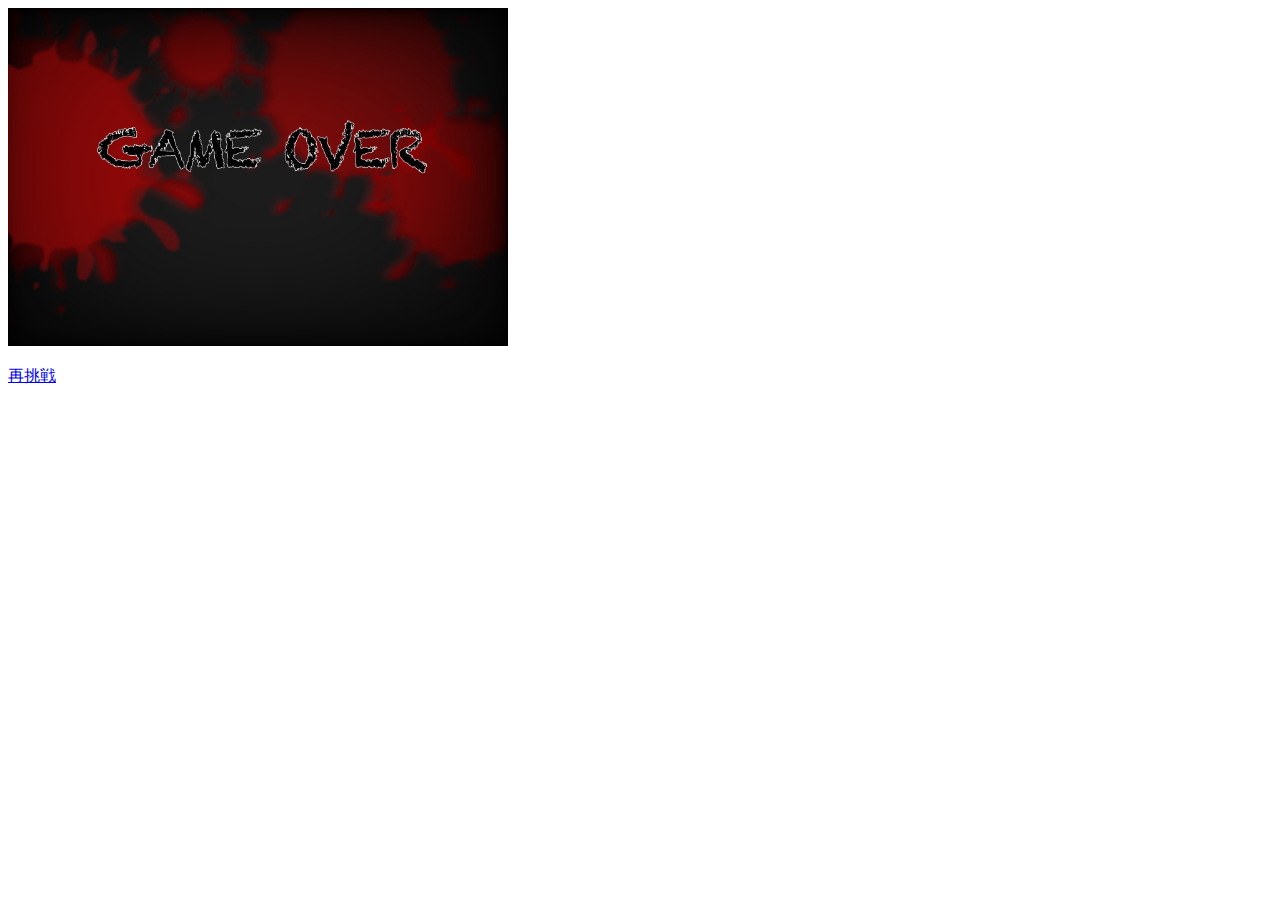
==== gameover.html @ 82429b12 ":recycle: WIP" ====
<!DOCTYPE html>
<html>
<header>
    <title>Game Over!</title>
    <meta charset="utf-8">
    <style>
        h1 {
            color: red;
        }
        
        p {
            color: white;
        }
    </style>
</header>

<body>
    <img src="img/gameover.png" width="500px">
    <p><a href="index.html">再挑戦</a></p>
</body>
<script>
    const
</script>

</html>
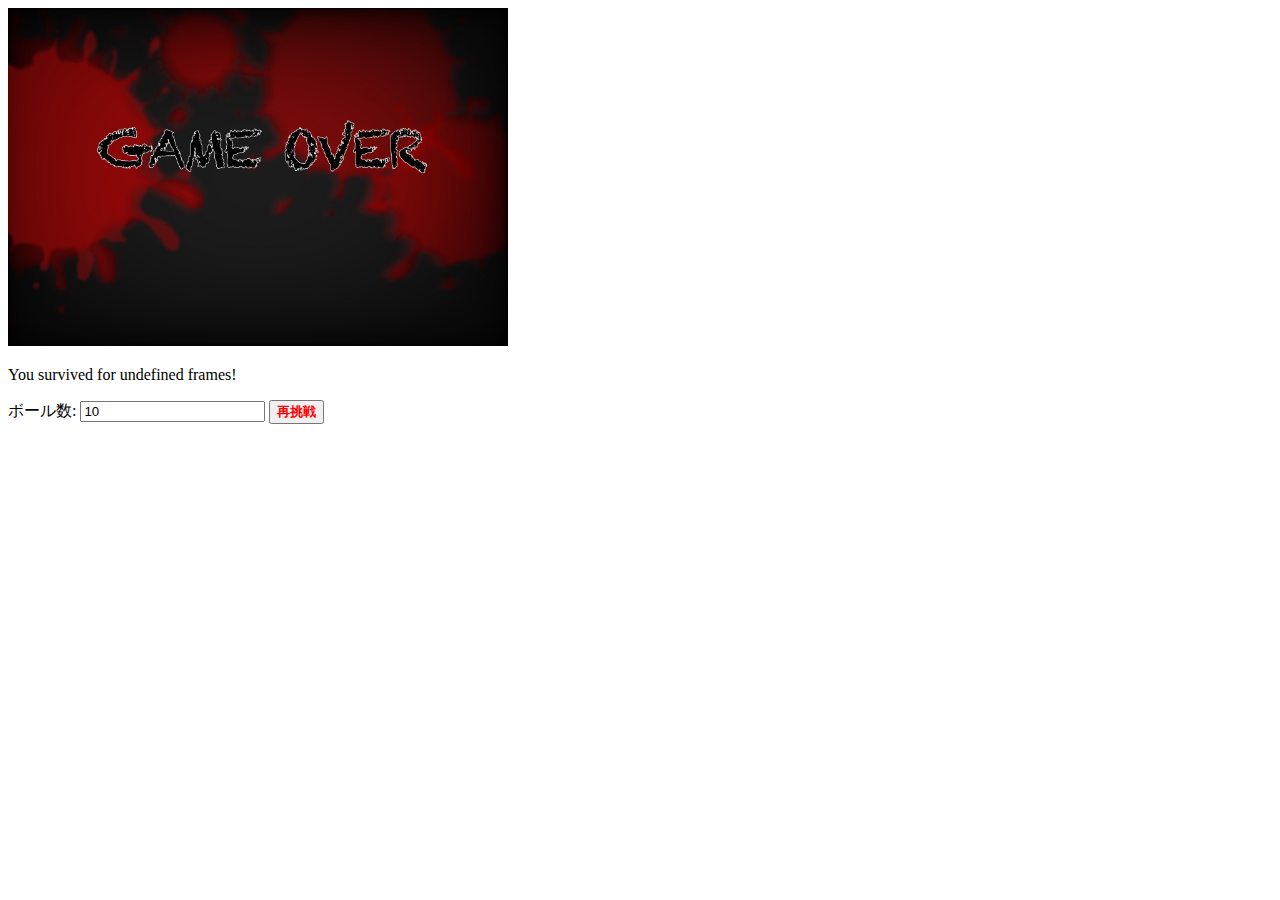
==== commit 8a4fb5fc: ":construction: WIP" ====
--- a/gameover.html
+++ b/gameover.html
@@ -9,17 +9,38 @@
         }
         
         p {
-            color: white;
+            color: black;
+        }
+        
+        button {
+            color: red;
+            font-weight: bold;
         }
     </style>
 </header>
 
 <body>
     <img src="img/gameover.png" width="500px">
-    <p><a href="index.html">再挑戦</a></p>
-</body>
-<script>
-    const
-</script>
+    <p></p>
+
+    <label>ボール数: </label>
+    <input type='text' value='10'>
+    <button type='submit'>再挑戦</button>
+
+    <script>
+        const time = location.search.split("=")[1];
+        const para = document.querySelector('p');
+        const button = document.querySelector('button');
+        para.textContent = 'You survived for ' + time + ' frames!';
+
+
+        function transferPage() {
+            let input = document.querySelector('input');
+            let mainPage = 'index.html?nballs=' + input.value;
+            window.location.href = mainPage;
+        }
+
+        button.addEventListener('click', transferPage)
+    </script>
 
 </html>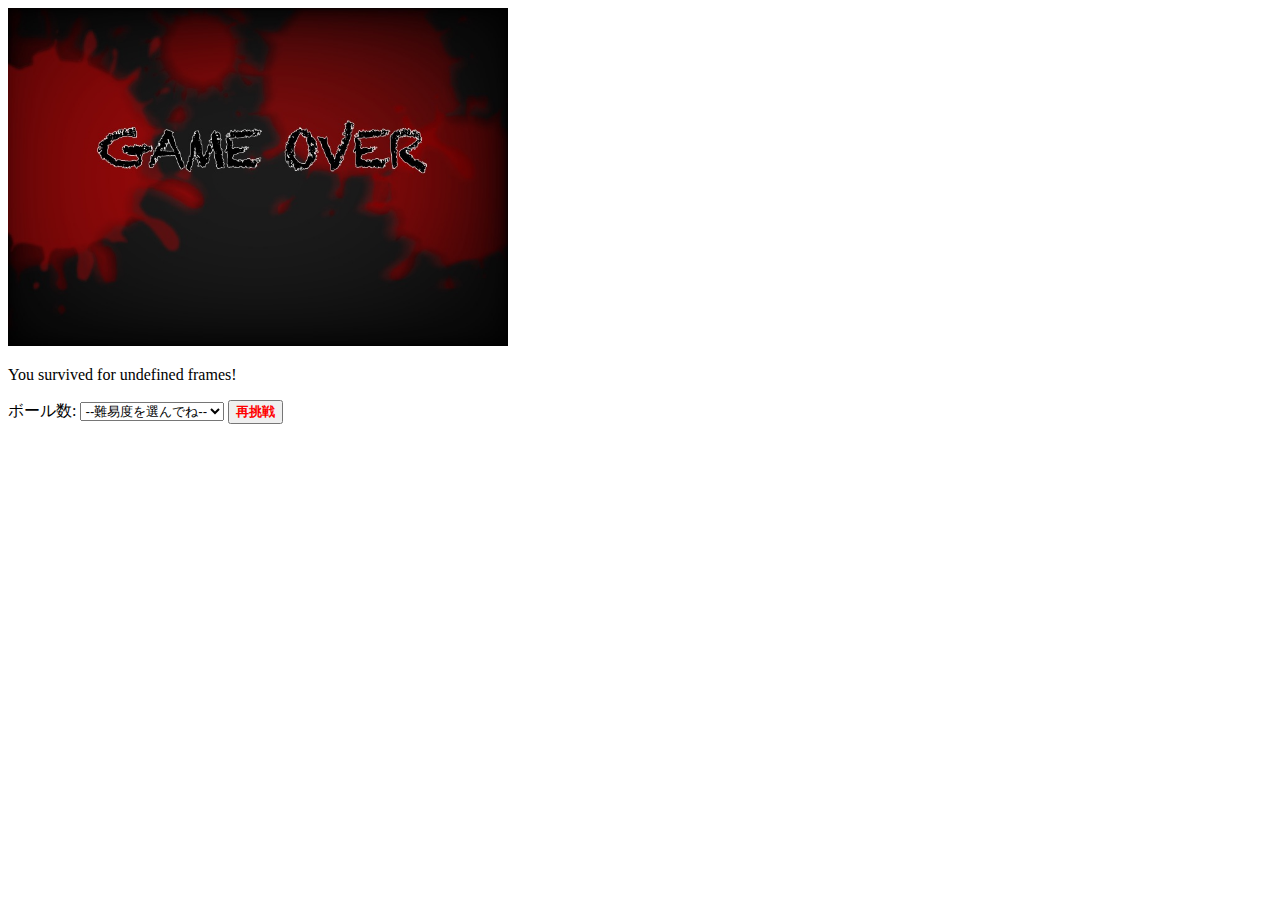
==== commit e0eb9dbd: ":sparkles: introduce level selection" ====
--- a/gameover.html
+++ b/gameover.html
@@ -23,8 +23,15 @@
     <img src="img/gameover.png" width="500px">
     <p></p>
 
-    <label>ボール数: </label>
-    <input type='text' value='10'>
+    <label for='input'>ボール数: </label>
+    <select id='input'>
+        <option value=''>--難易度を選んでね--</option>
+        <option value='easy'>幼稚園児レベル</option>
+        <option value='middle'>凡人レベル</option>
+        <option value='difficult'>達人レベル</option>
+        <option value='hell'>地獄レベル</option>
+    </select>
+    <!-- <input type='text' value='10'> -->
     <button type='submit'>再挑戦</button>
 
     <script>
@@ -33,10 +40,29 @@
         const button = document.querySelector('button');
         para.textContent = 'You survived for ' + time + ' frames!';
 
+        const select = document.querySelector('select');
+
+
 
         function transferPage() {
-            let input = document.querySelector('input');
-            let mainPage = 'index.html?nballs=' + input.value;
+            var nballs;
+            switch (select.value) {
+                case 'easy':
+                    nballs = 10;
+                    break;
+                case 'middle':
+                    nballs = 20;
+                    break;
+                case 'difficult':
+                    nballs = 30;
+                    break;
+                case 'hell':
+                    nballs = 40;
+                    break;
+                default:
+                    nballs = 20;
+            }
+            let mainPage = 'index.html?nballs=' + nballs;
             window.location.href = mainPage;
         }
 
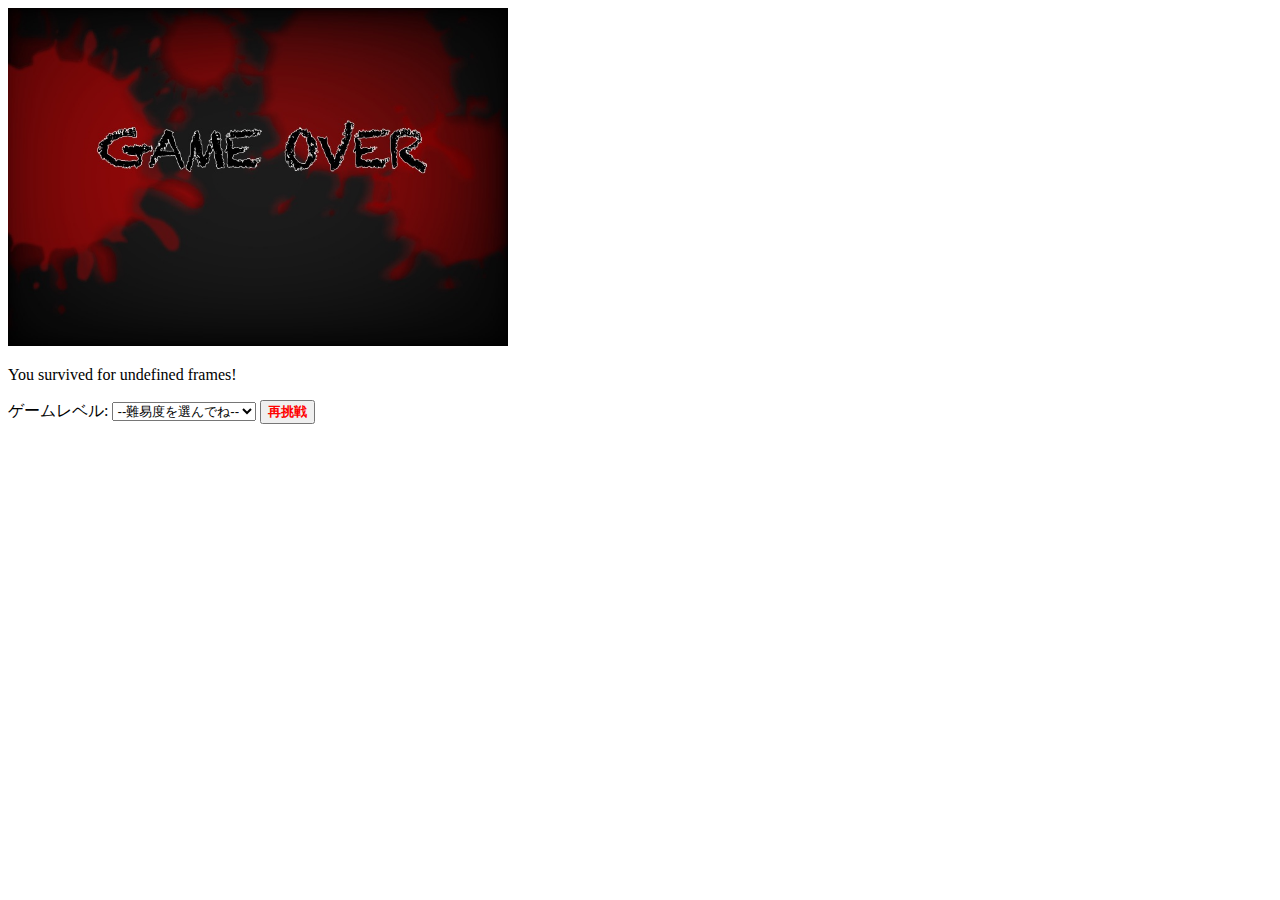
==== commit a250be4f: ":sparkles: add variable for HP" ====
--- a/gameover.html
+++ b/gameover.html
@@ -23,7 +23,7 @@
     <img src="img/gameover.png" width="500px">
     <p></p>
 
-    <label for='input'>ボール数: </label>
+    <label for='input'>ゲームレベル: </label>
     <select id='input'>
         <option value=''>--難易度を選んでね--</option>
         <option value='easy'>幼稚園児レベル</option>
@@ -42,8 +42,6 @@
 
         const select = document.querySelector('select');
 
-
-
         function transferPage() {
             var nballs;
             switch (select.value) {
@@ -51,16 +49,16 @@
                     nballs = 10;
                     break;
                 case 'middle':
-                    nballs = 20;
+                    nballs = 30;
                     break;
                 case 'difficult':
-                    nballs = 30;
+                    nballs = 50;
                     break;
                 case 'hell':
-                    nballs = 40;
+                    nballs = 100;
                     break;
                 default:
-                    nballs = 20;
+                    nballs = 30;
             }
             let mainPage = 'index.html?nballs=' + nballs;
             window.location.href = mainPage;
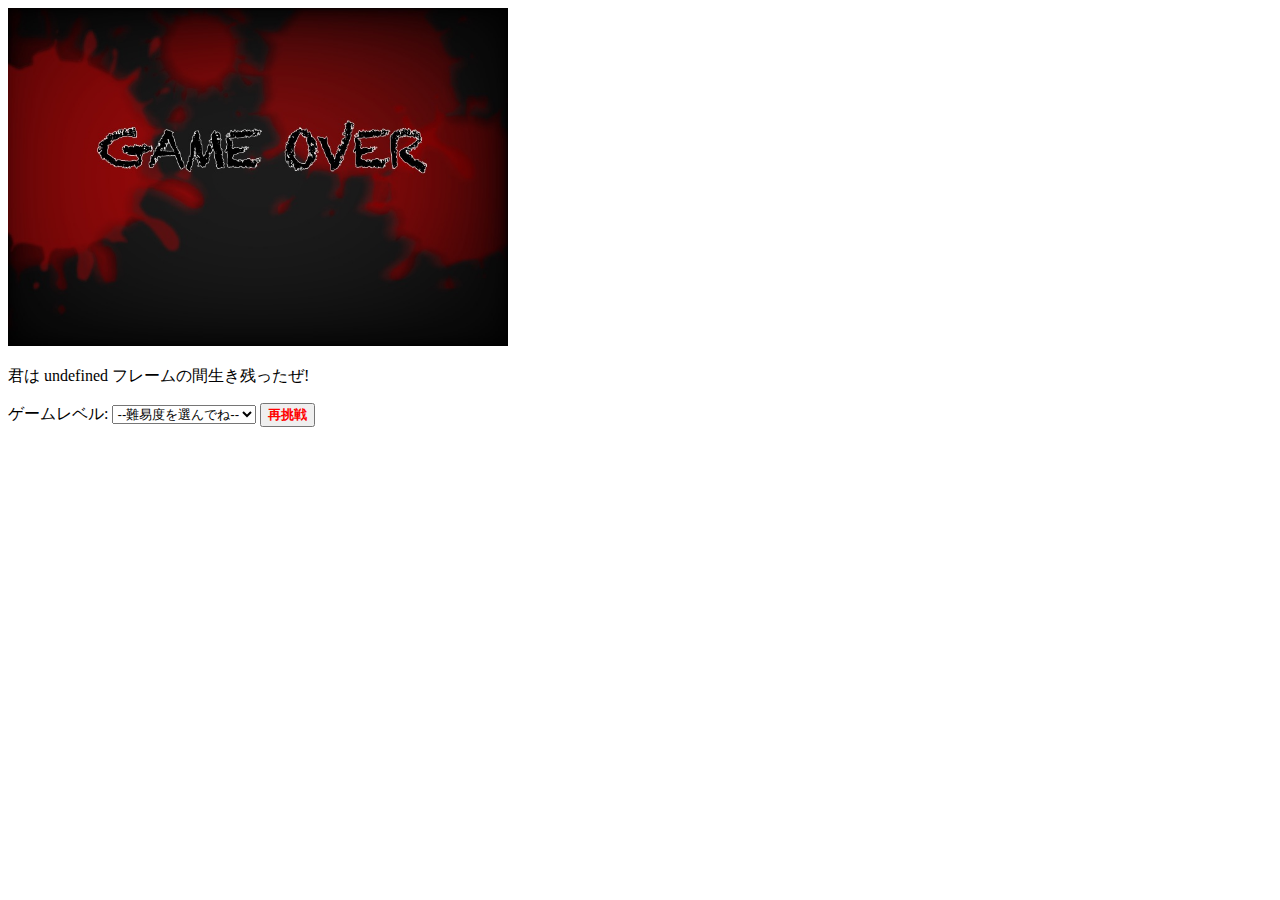
==== commit 32e4c9d7: ":zap: support for touchmove" ====
--- a/gameover.html
+++ b/gameover.html
@@ -38,7 +38,7 @@
         const time = location.search.split("=")[1];
         const para = document.querySelector('p');
         const button = document.querySelector('button');
-        para.textContent = 'You survived for ' + time + ' frames!';
+        para.textContent = '君は ' + time + ' フレームの間生き残ったぜ!';
 
         const select = document.querySelector('select');
 
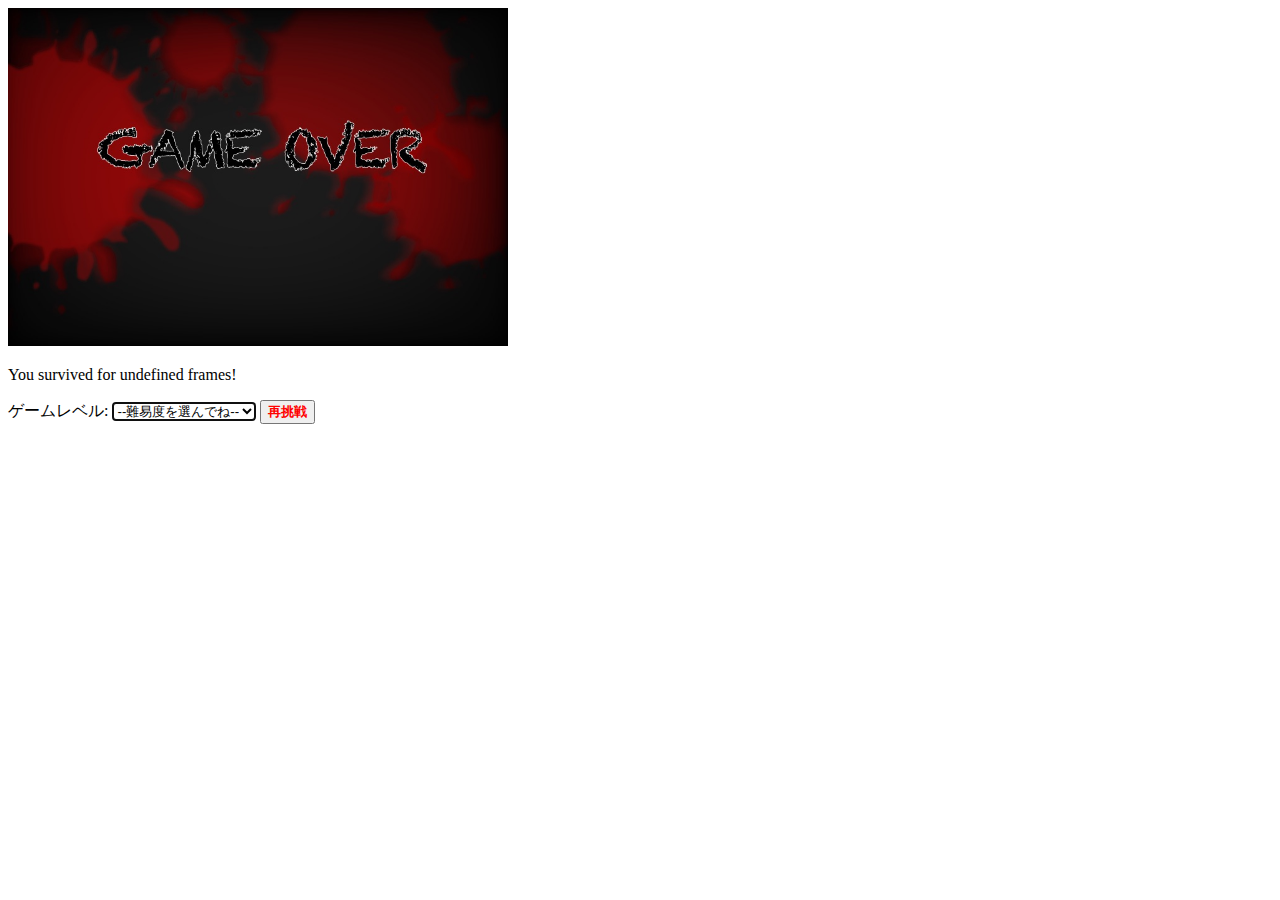
==== commit 22bf82b7: "WIP" ====
--- a/gameover.html
+++ b/gameover.html
@@ -38,9 +38,11 @@
         const time = location.search.split("=")[1];
         const para = document.querySelector('p');
         const button = document.querySelector('button');
-        para.textContent = '君は ' + time + ' フレームの間生き残ったぜ!';
+        para.textContent = 'You survived for ' + time + ' frames!';
+
 
         const select = document.querySelector('select');
+        select.focus();
 
         function transferPage() {
             var nballs;
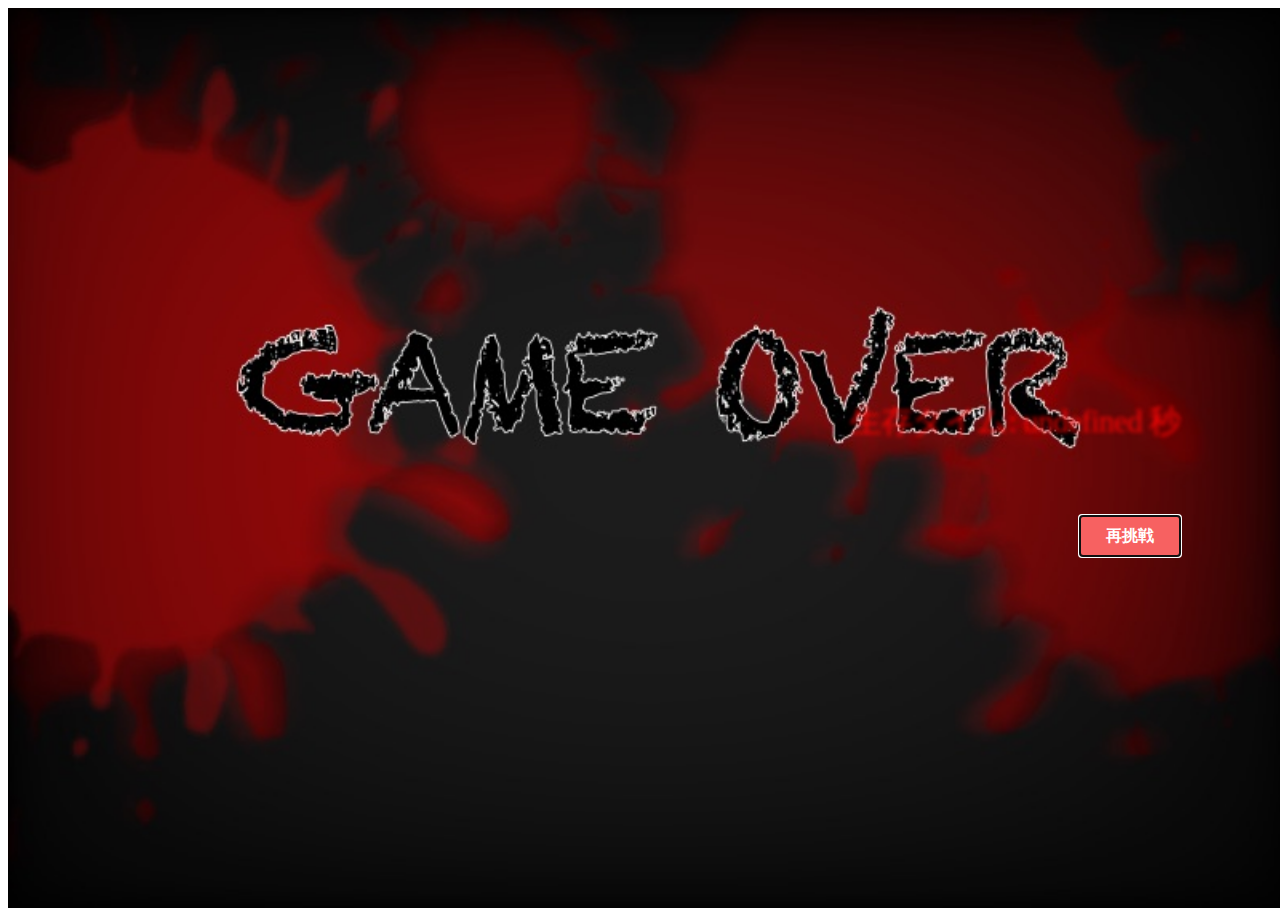
==== commit 0420d799: ":wrench: add automate leveling" ====
--- a/gameover.html
+++ b/gameover.html
@@ -9,12 +9,55 @@
         }
         
         p {
-            color: black;
+            font-size: 2rem;
+            letter-spacing: -1px;
+            position: absolute;
+            margin: 0;
+            top: 400px;
+            right: 100px;
+            color: transparent;
+            text-shadow: 0 0 4px rgb(247, 7, 7);
         }
         
         button {
-            color: red;
+            position: absolute;
+            margin: 0;
+            top: 500px;
+            right: 100px;
+            width: 100px;
             font-weight: bold;
+        }
+        
+        button {
+            /* ブラウザ特有のスタイルを無効に */
+            -moz-appearance: none;
+            -webkit-appearance: none;
+            appearance: none;
+            /* 整える */
+            margin: 1em 0;
+            /* 前後の隙間 */
+            padding: 0.6em 1em;
+            /* 塗りの余白 */
+            font-size: 1em;
+            /* フォントサイズ */
+            background-color: #f76161;
+            /* 背景色 */
+            color: #FFF;
+            /* テキストカラー */
+            cursor: pointer;
+            /* カーソルを指マークに */
+            border-radius: 3px;
+            /* 角の丸み */
+            border: 0;
+            /* 枠線を消す */
+            transition: 0.3s;
+            /* ホバーの変化を滑らかに */
+        }
+        /* ホバー時（カーソルをのせた時）の見た目 */
+        
+        button:hover {
+            background-color: red;
+            /* 背景色 */
         }
     </style>
 </header>
@@ -23,50 +66,28 @@
     <img src="img/gameover.png" width="500px">
     <p></p>
 
-    <label for='input'>ゲームレベル: </label>
-    <select id='input'>
-        <option value=''>--難易度を選んでね--</option>
-        <option value='easy'>幼稚園児レベル</option>
-        <option value='middle'>凡人レベル</option>
-        <option value='difficult'>達人レベル</option>
-        <option value='hell'>地獄レベル</option>
-    </select>
-    <!-- <input type='text' value='10'> -->
     <button type='submit'>再挑戦</button>
 
     <script>
         const time = location.search.split("=")[1];
         const para = document.querySelector('p');
         const button = document.querySelector('button');
-        para.textContent = 'You survived for ' + time + ' frames!';
+        const img = document.querySelector("img");
 
+        let winWidth = window.innerWidth;
+        let winHeight = window.innerHeight;
 
-        const select = document.querySelector('select');
-        select.focus();
+        img.style.width = winWidth + 'px';
+        img.style.height = winHeight + 'px';
+        para.textContent = '生存タイム: ' + time + ' 秒';
 
         function transferPage() {
-            var nballs;
-            switch (select.value) {
-                case 'easy':
-                    nballs = 10;
-                    break;
-                case 'middle':
-                    nballs = 30;
-                    break;
-                case 'difficult':
-                    nballs = 50;
-                    break;
-                case 'hell':
-                    nballs = 100;
-                    break;
-                default:
-                    nballs = 30;
-            }
-            let mainPage = 'index.html?nballs=' + nballs;
+            let mainPage = 'index.html';
             window.location.href = mainPage;
         }
 
         button.addEventListener('click', transferPage)
+        button.focus();
     </script>
 
 </html>